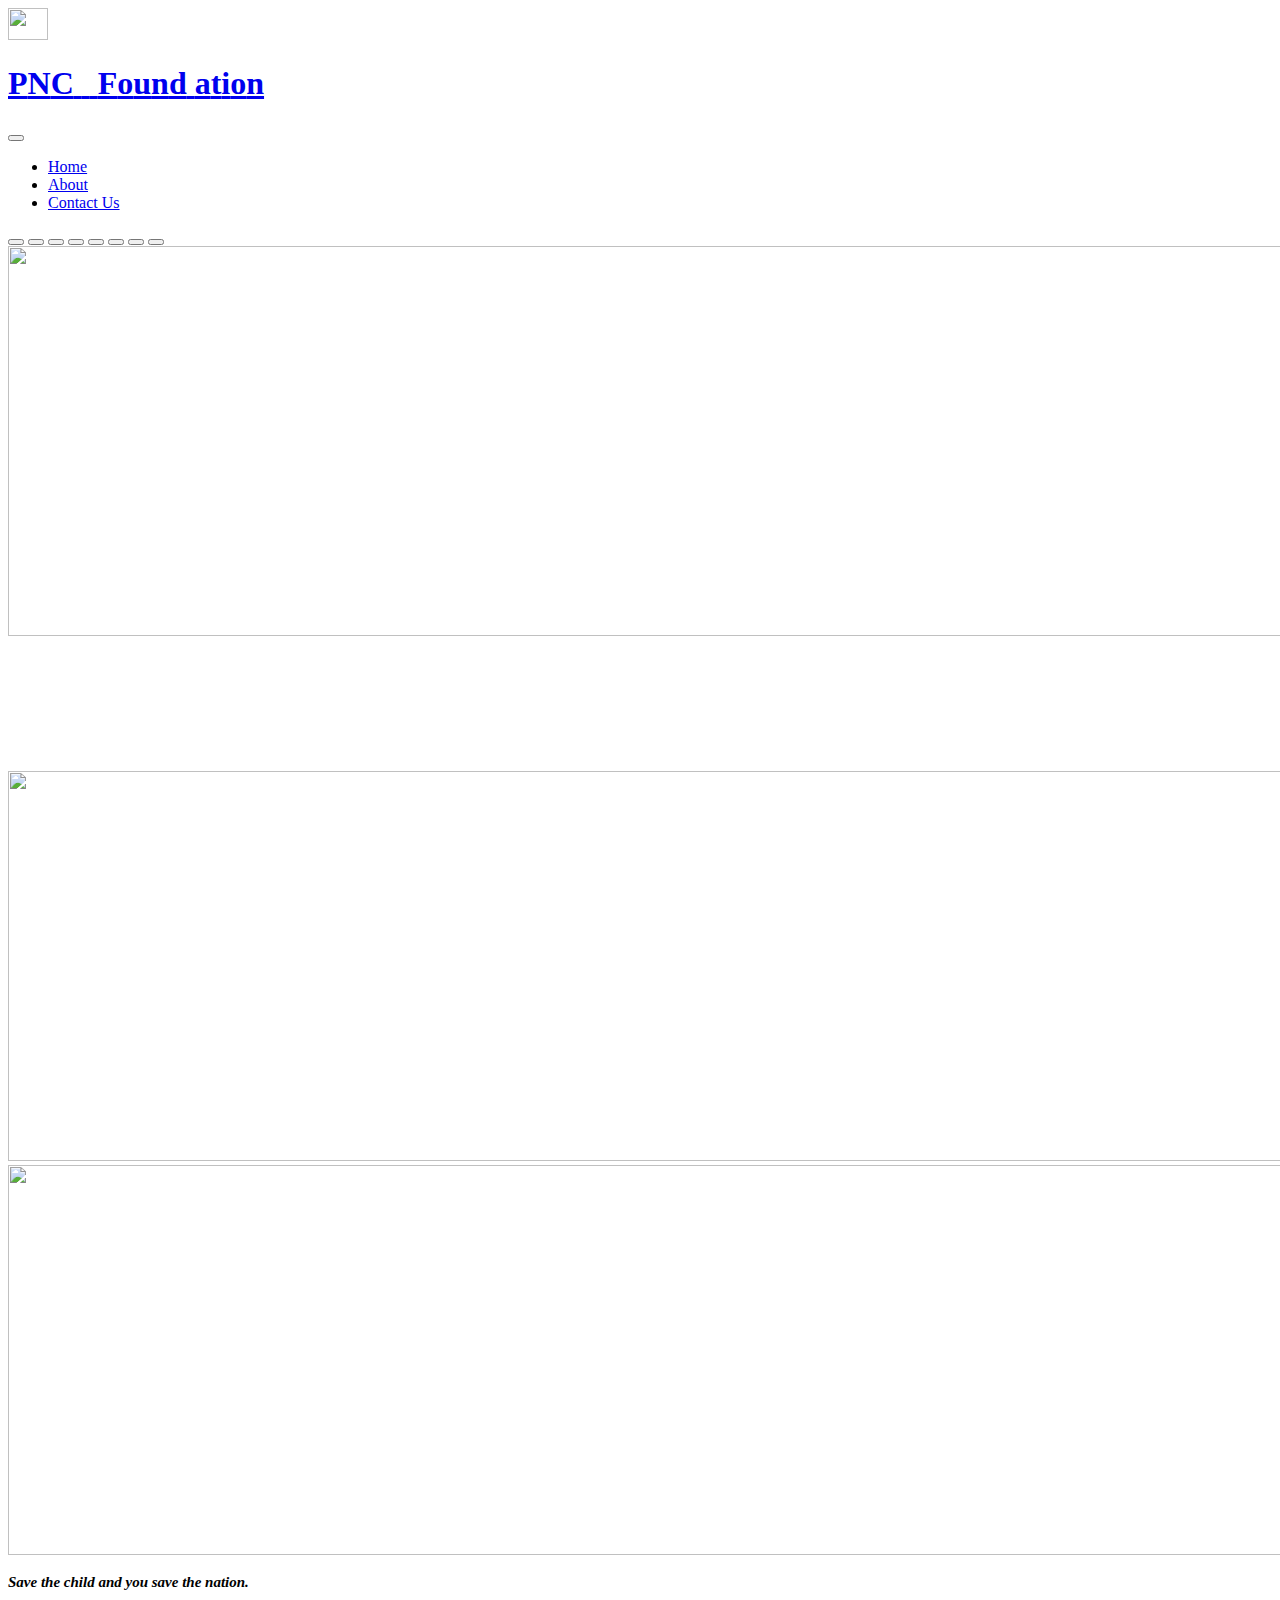
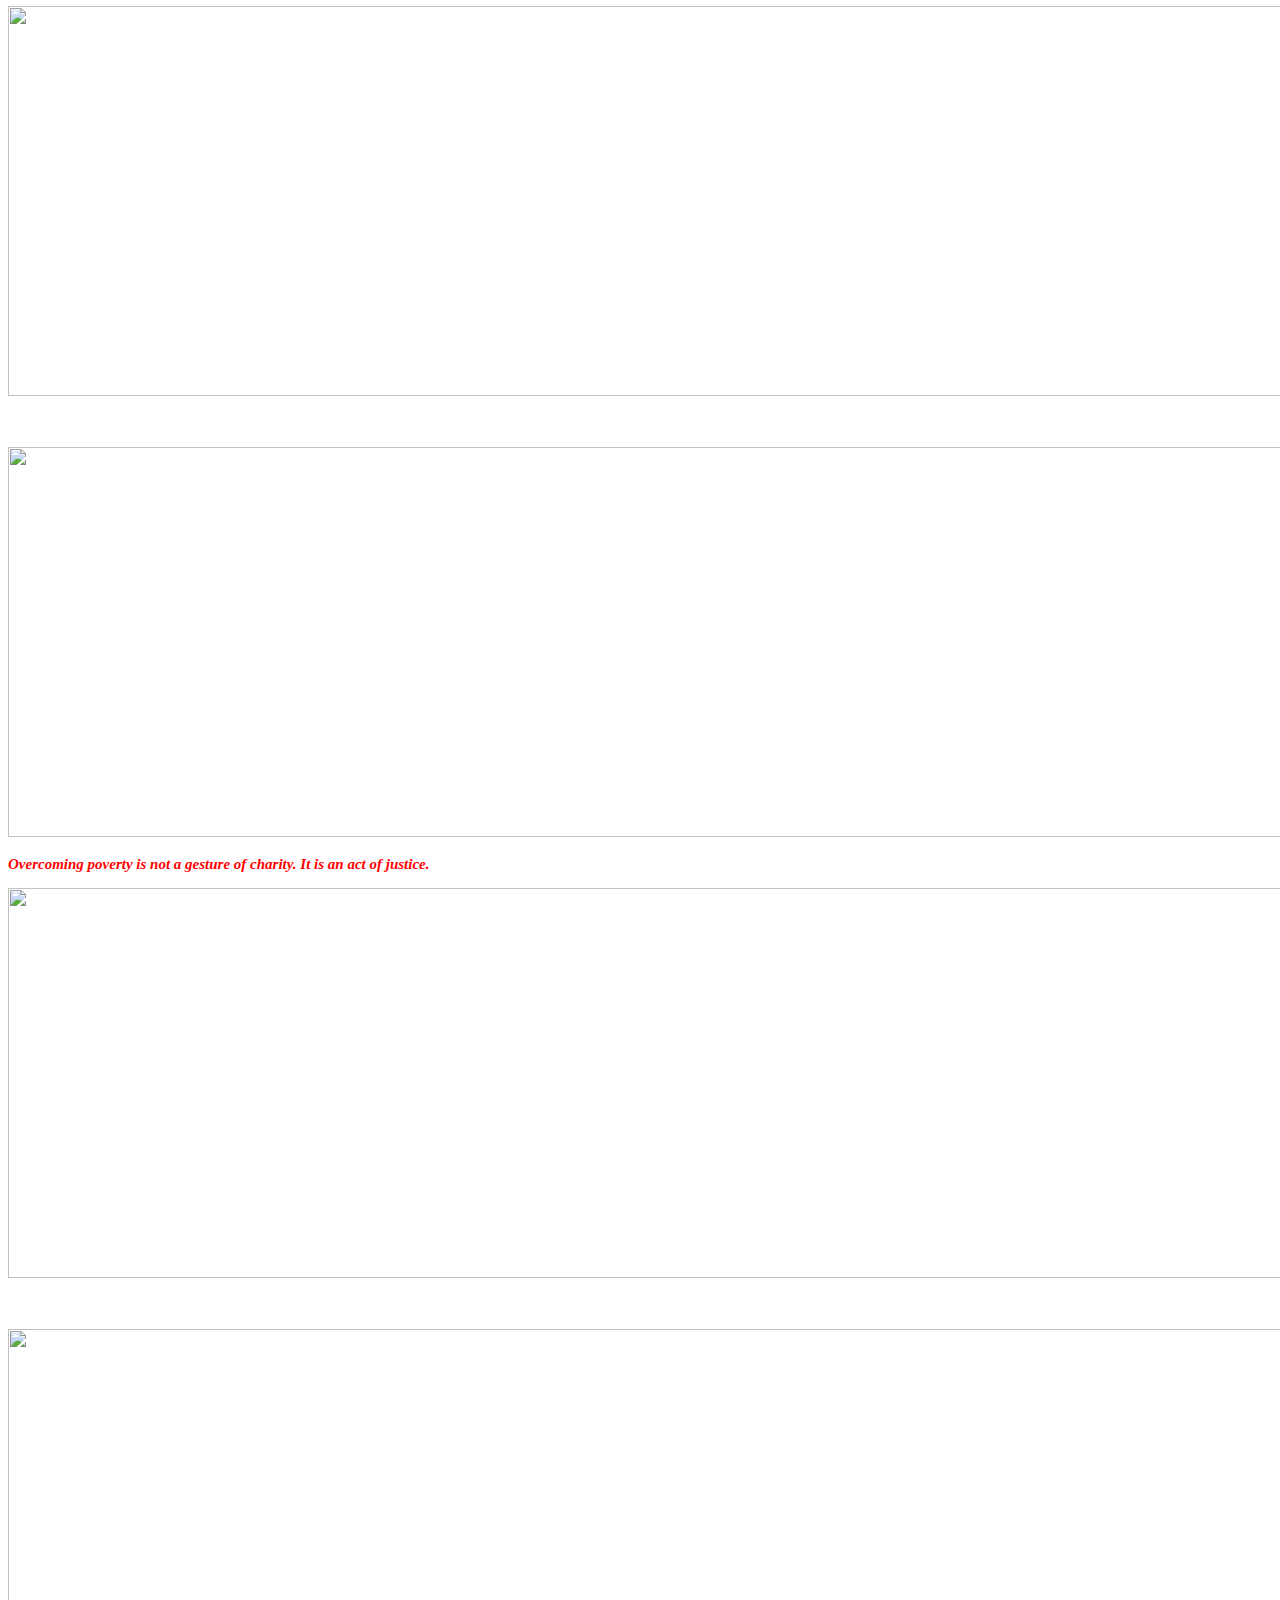
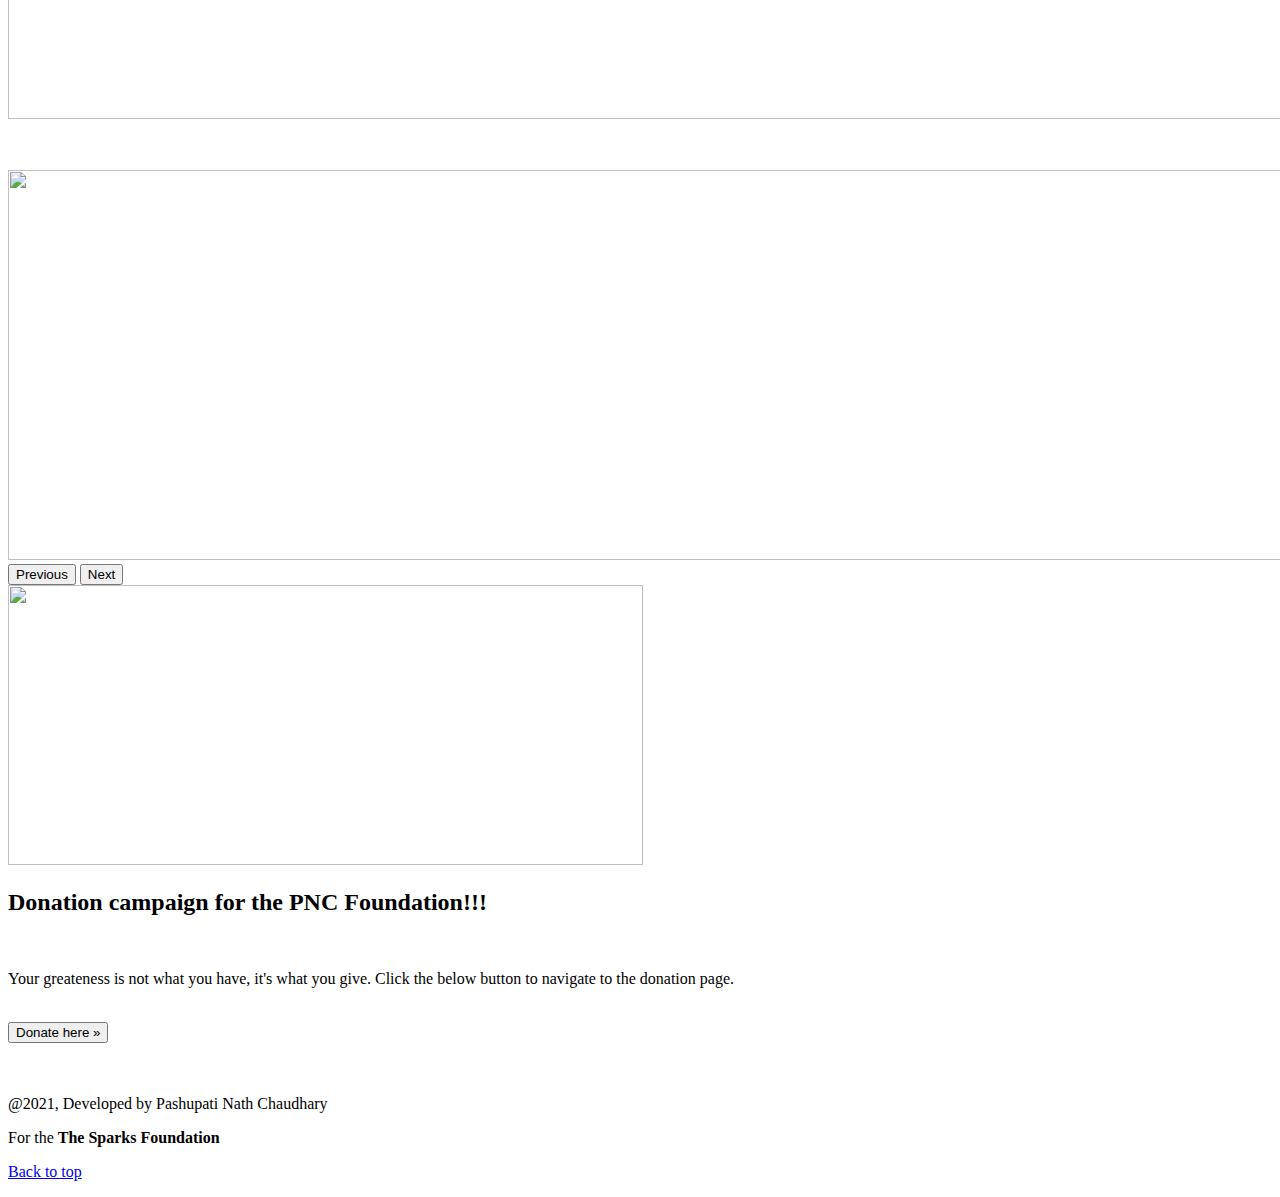
==== index.html @ dfb6f53c "HTML file uploaded" ====
<!doctype html>
<html lang="en">

<head>
    <!-- Required meta tags -->
    <meta charset="utf-8">
    <meta name="viewport" content="width=device-width, initial-scale=1">

    <!-- Bootstrap CSS -->
    <link href="https://cdn.jsdelivr.net/npm/bootstrap@5.0.0-beta2/dist/css/bootstrap.min.css" rel="stylesheet"
        integrity="sha384-BmbxuPwQa2lc/FVzBcNJ7UAyJxM6wuqIj61tLrc4wSX0szH/Ev+nYRRuWlolflfl" crossorigin="anonymous">
    <link rel="stylesheet" href="css/contstyle.css">
    <link rel="stylesheet" href="css/logo.css">

    <title>PNC Foundation</title>
</head>

<body>
    <!--Navigation Bar code-->
    <nav class="navbar navbar-expand-lg navbar-dark bg-dark">
        <div class="container-fluid">
            <a class="navbar-brand" href="#"><img src="images/a4.gif" class="img-fluid" width="40" height="32"
                    alt=""></a>
            <a class="navbar-brand" href="#">
                <div class="contain">
                    <h1>
                        <span>P</span><span>N</span><span>C</span>
                        <span>&nbsp;</span>
                        <span>F</span><span>o</span><span>u</span><span>n</span><span>d</span>
                        <span>a</span><span>t</span><span>i</span><span>o</span><span>n</span>
                    </h1>
                </div>
            </a>

            <button class="navbar-toggler" type="button" data-bs-toggle="collapse"
                data-bs-target="#navbarSupportedContent" aria-controls="navbarSupportedContent" aria-expanded="false"
                aria-label="Toggle navigation">
                <span class="navbar-toggler-icon"></span>
            </button>
            <div class="collapse navbar-collapse justify-content-end" id="navbarSupportedContent">
                <ul class="navbar-nav ">
                    <li class="nav-item">
                        <a class="nav-link active" aria-current="page" href="/">Home</a>
                    </li>
                    <li class="nav-item">
                        <a class="nav-link" href="/about.html">About</a>
                    </li>
                    <li class="nav-item">
                        <a class="nav-link" href="/contact.html">Contact Us</a>
                    </li>
                </ul>
            </div>
        </div>
    </nav>

    <!--Carousel i.e. slider code-->
    <div id="carouselExampleCaptions" class="carousel slide carousel-fade" data-bs-ride="carousel">
        <div class="carousel-indicators">
            <button type="button" data-bs-target="#carouselExampleCaptions" data-bs-slide-to="0" class="active"
                aria-current="true" aria-label="Slide 1"></button>
            <button type="button" data-bs-target="#carouselExampleCaptions" data-bs-slide-to="1"
                aria-label="Slide 2"></button>
            <button type="button" data-bs-target="#carouselExampleCaptions" data-bs-slide-to="2"
                aria-label="Slide 3"></button>
            <button type="button" data-bs-target="#carouselExampleCaptions" data-bs-slide-to="3"
                aria-label="Slide 4"></button>
            <button type="button" data-bs-target="#carouselExampleCaptions" data-bs-slide-to="4"
                aria-label="Slide 5"></button>
            <button type="button" data-bs-target="#carouselExampleCaptions" data-bs-slide-to="5"
                aria-label="Slide 6"></button>
            <button type="button" data-bs-target="#carouselExampleCaptions" data-bs-slide-to="6"
                aria-label="Slide 7"></button>
            <button type="button" data-bs-target="#carouselExampleCaptions" data-bs-slide-to="7"
                aria-label="Slide 8"></button>
        </div>
        <div class="carousel-inner">
            <div class="carousel-item active">
                <img src="images/donate4.gif" class="img-fluid" style="width:1800px; height:390px;" alt="">
                <div class="carousel-caption d-none d-md-block">
                    <h5 style="color:white; font-size:22px ">
                        <b>Welcome to the PNC Foundation!</b>
                    </h5>
                    <p style="color:white;  font-size:15px; font-style: italic;">
                        <b>Your little donation can fill someone's life with happiness.</b>
                    </p>
                </div>
            </div>

            <div class="carousel-item">
                <img src="images/donation3.jpg" class="img-fluid" style="width:1800px; height:390px;" alt="">
            </div>

            <div class="carousel-item">
                <img src="images/child2.jpg" class="img-fluid" style="width:1800px; height:390px;" alt="">
                <div class="carousel-caption d-none d-md-block">
                    <p style="color:black;  font-size:15px; font-style: italic;">
                        <b>Save the child and you save the nation.</b>
                    </p>
                </div>
            </div>

            <div class="carousel-item">
                <img src="images/child4.jpg" class="img-fluid" style="width:1800px; height:390px;" alt="">
                <div class="carousel-caption d-none d-md-block">
                    <p style="color:white;  font-size:15px; font-style: italic;">
                        <b>Education begins the moment we see children as innately wise and capable beings. Only then we
                            play along their world.</b>
                    </p>
                </div>
            </div>

            <div class="carousel-item">
                <img src="images/poor1.jpg" class="img-fluid" style="width:1800px; height:390px;" alt="">
                <div class="carousel-caption d-none d-md-block">
                    <p style="color:red;  font-size:15px; font-style: italic;">
                        <b>Overcoming poverty is not a gesture of charity. It is an act of justice.</b>
                    </p>
                </div>
            </div>

            <div class="carousel-item">
                <img src="images/blood1.jpg" class="img-fluid" style="width:1800px; height:390px;" alt="">
                <div class="carousel-caption d-none d-md-block">
                    <p style="color:white;  font-size:15px; font-style: italic;">
                        <b>Bring a life back to power. Make blood donation your responsibility.</b>
                    </p>
                </div>
            </div>

            <div class="carousel-item">
                <img src="images/plant1.jpg" class="img-fluid" style="width:1800px; height:390px;" alt="">
                <div class="carousel-caption d-none d-md-block">
                    <p style="color:white;  font-size:15px; font-style: italic;">
                        <b>Bring a life back to power. Make blood donation your responsibility.</b>
                    </p>
                </div>
            </div>

            <div class="carousel-item">
                <img src="images/donate6.gif" class="img-fluid" style="width:1800px; height:390px;" alt="">
            </div>
        </div>

        <button class="carousel-control-prev" type="button" data-bs-target="#carouselExampleCaptions"
            data-bs-slide="prev">
            <span class="carousel-control-prev-icon" aria-hidden="true"></span>
            <span class="visually-hidden">Previous</span>
        </button>
        <button class="carousel-control-next" type="button" data-bs-target="#carouselExampleCaptions"
            data-bs-slide="next">
            <span class="carousel-control-next-icon" aria-hidden="true"></span>
            <span class="visually-hidden">Next</span>
        </button>
    </div>


    <!--Middle part functionalities of the home page-->
    <div class="container py-4">
        <div class="row">
            <div class="col-sm-6 banner-image">
                <img style="width:635px; height:280px;" class="img-fluid" src="images/donate3.gif" alt="">
            </div>
            <div class="col-sm-6 banner-info">
                <h2 class="big-text">Donation campaign for the PNC Foundation!!!</h2></br>
                <p>Your greateness is not what you have, it's what you give. Click the below button to navigate to the
                    donation page.</p></br>
                <a href="/donation.html"> <button type="button" class="btn btn-primary">Donate here »</button></a>
            </div>
        </div>
    </div><br></br>

    <!--Footer part-->
    <div class="container py-5 bg-light">
        <footer class="blog-footer">

            <p class="row featurette d-flex justify-content-center align-items-center">@2021, Developed by
                Pashupati Nath Chaudhary</p>
            <p class="row featurette d-flex justify-content-center align-items-center">For the <b
                    class="row featurette d-flex justify-content-center align-items-center">The Sparks
                    Foundation</b></p>
            <p class="float-right"><a href="#">Back to top</a></p>
        </footer>
    </div>

    <!-- Optional JavaScript; choose one of the two! -->

    <!-- Option 1: Bootstrap Bundle with Popper -->
    <script src="https://cdn.jsdelivr.net/npm/bootstrap@5.0.0-beta2/dist/js/bootstrap.bundle.min.js"
        integrity="sha384-b5kHyXgcpbZJO/tY9Ul7kGkf1S0CWuKcCD38l8YkeH8z8QjE0GmW1gYU5S9FOnJ0"
        crossorigin="anonymous"></script>

    <!-- Option 2: Separate Popper and Bootstrap JS -->
    <!--
    <script src="https://cdn.jsdelivr.net/npm/@popperjs/core@2.6.0/dist/umd/popper.min.js" integrity="sha384-KsvD1yqQ1/1+IA7gi3P0tyJcT3vR+NdBTt13hSJ2lnve8agRGXTTyNaBYmCR/Nwi" crossorigin="anonymous"></script>
    <script src="https://cdn.jsdelivr.net/npm/bootstrap@5.0.0-beta2/dist/js/bootstrap.min.js" integrity="sha384-nsg8ua9HAw1y0W1btsyWgBklPnCUAFLuTMS2G72MMONqmOymq585AcH49TLBQObG" crossorigin="anonymous"></script>
    -->
</body>

</html>
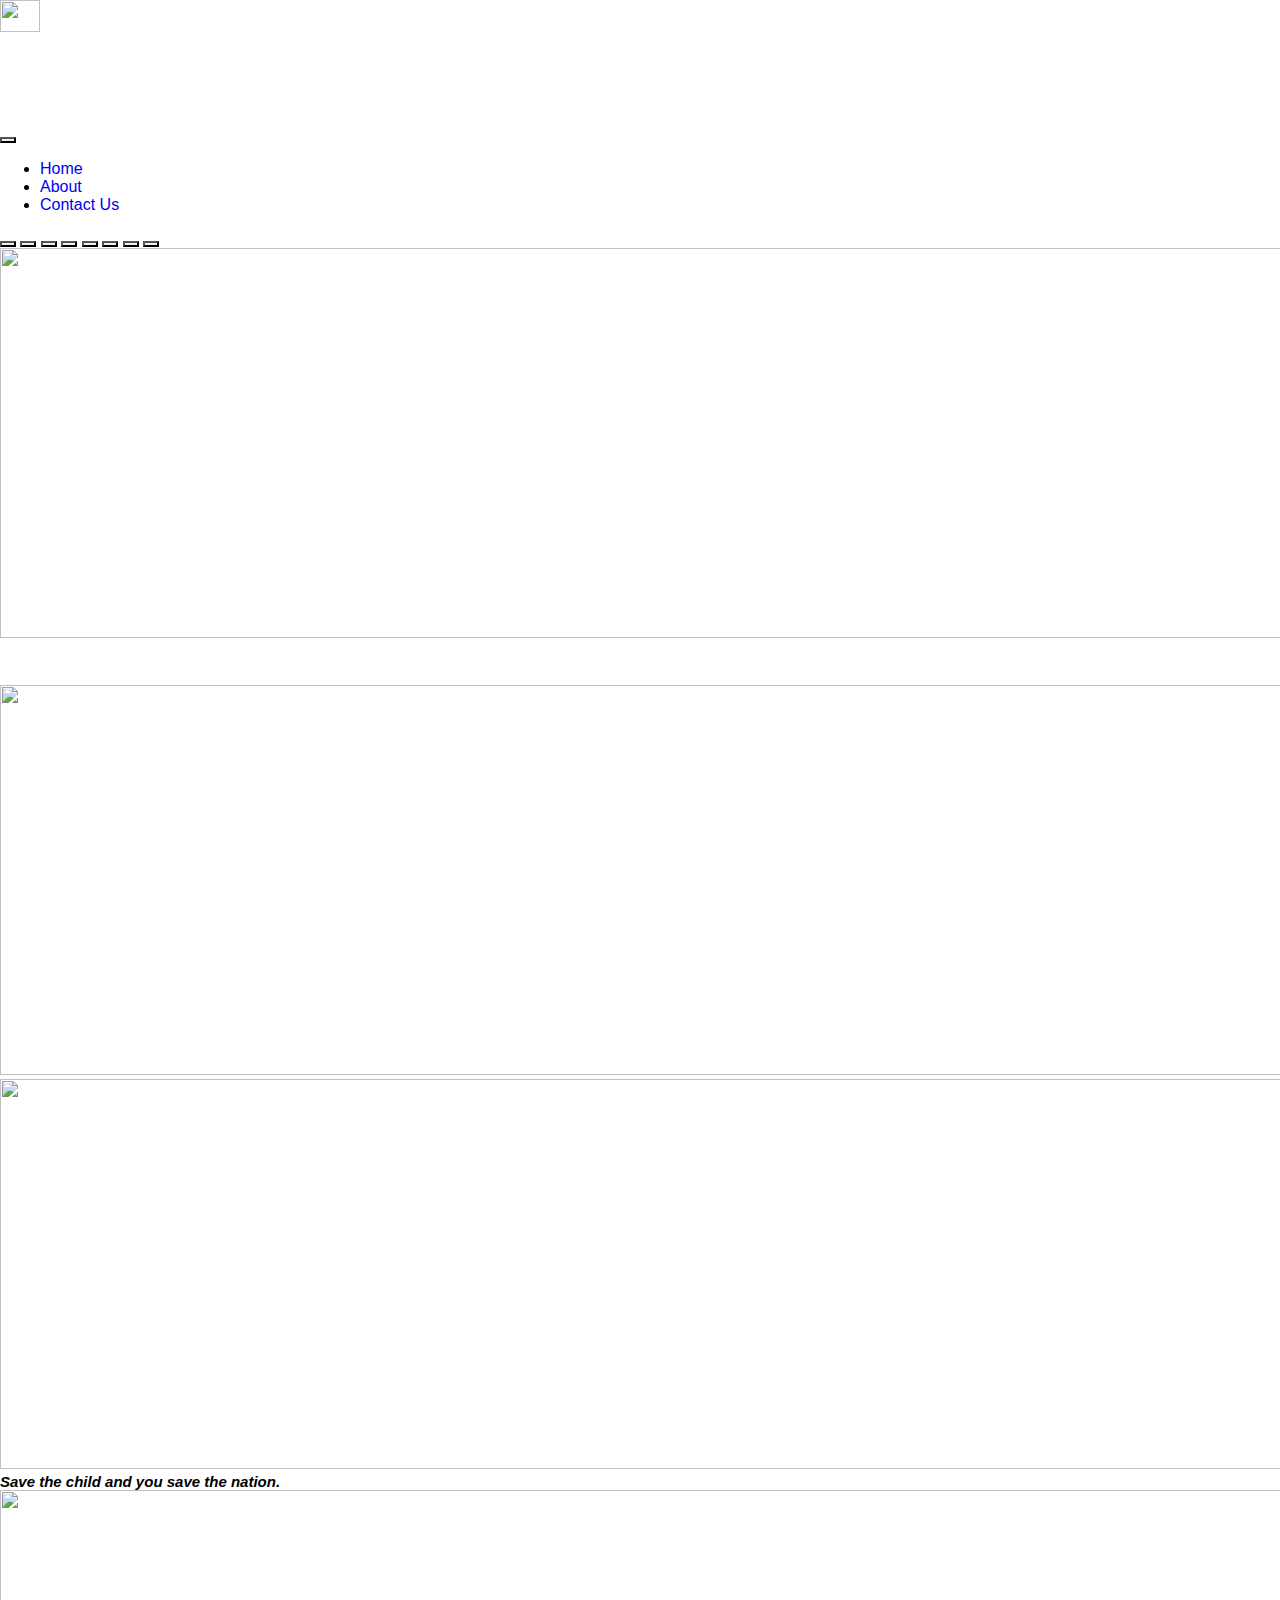
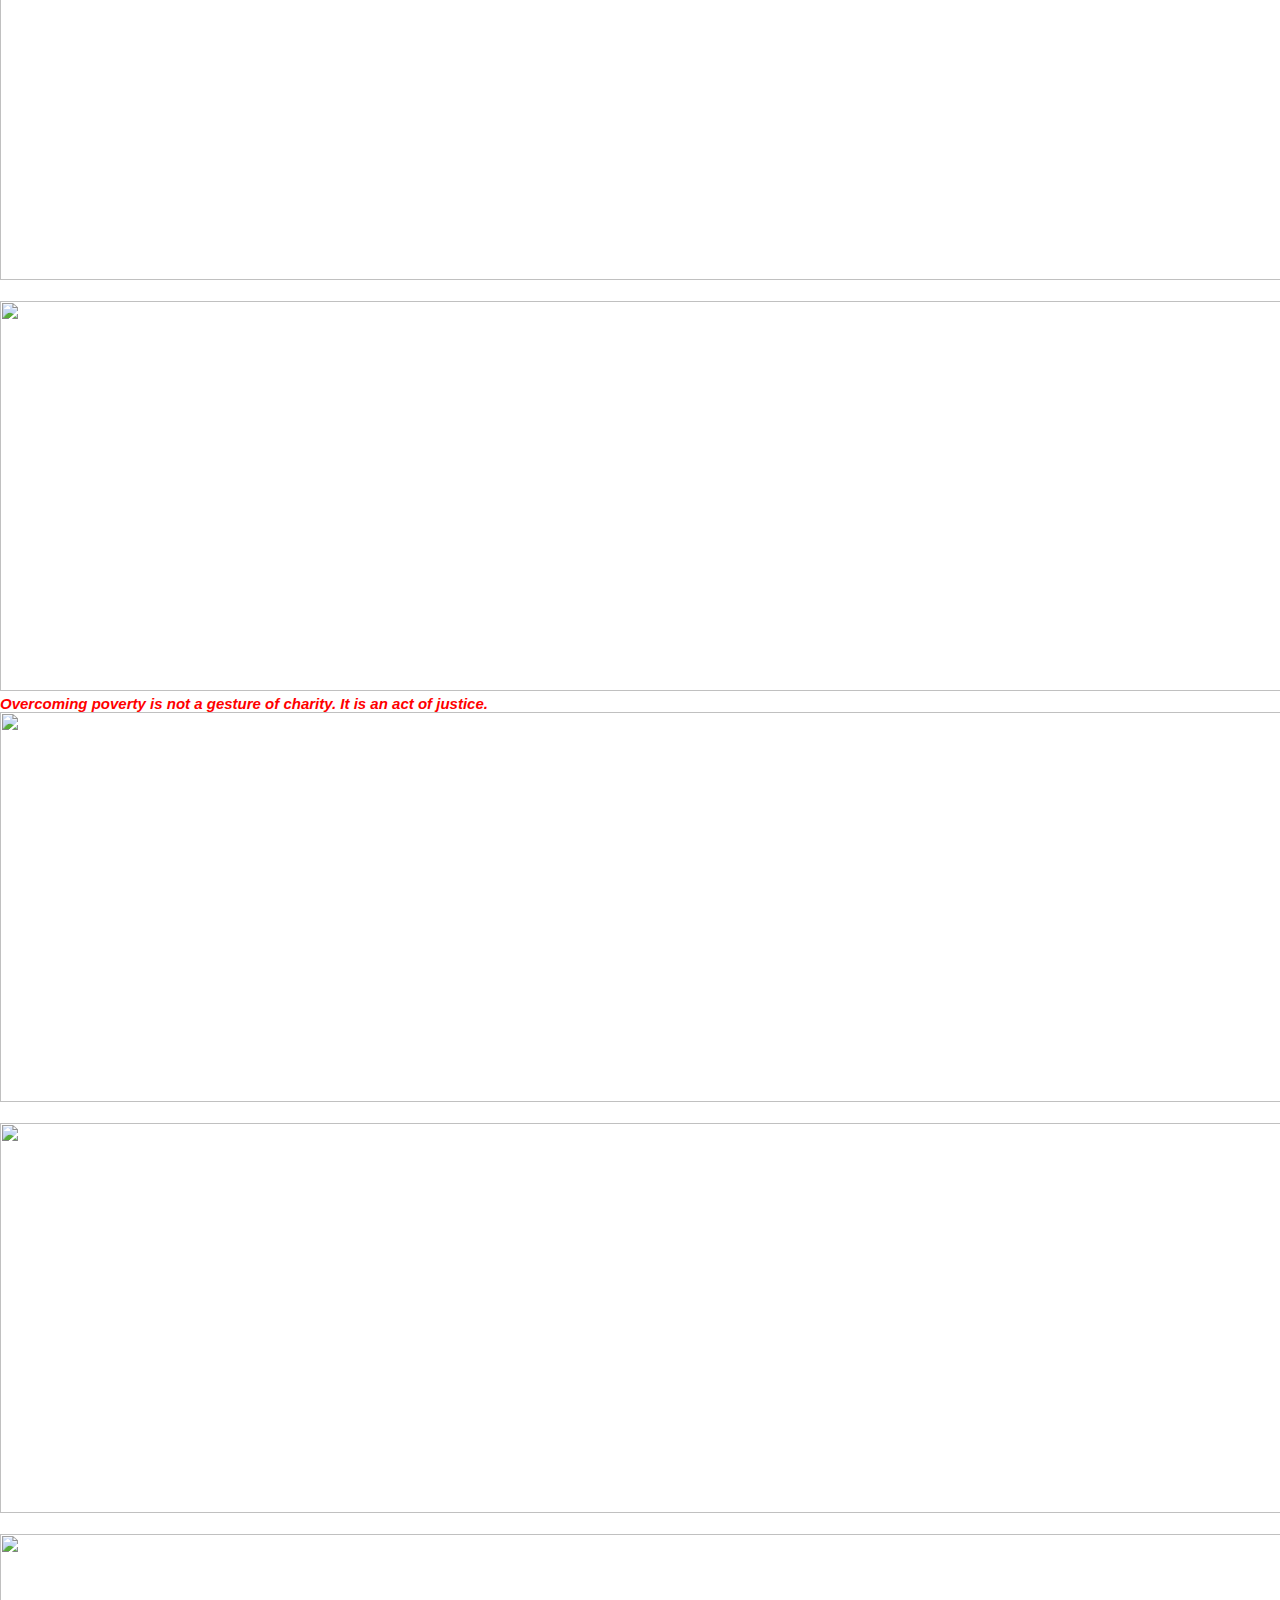
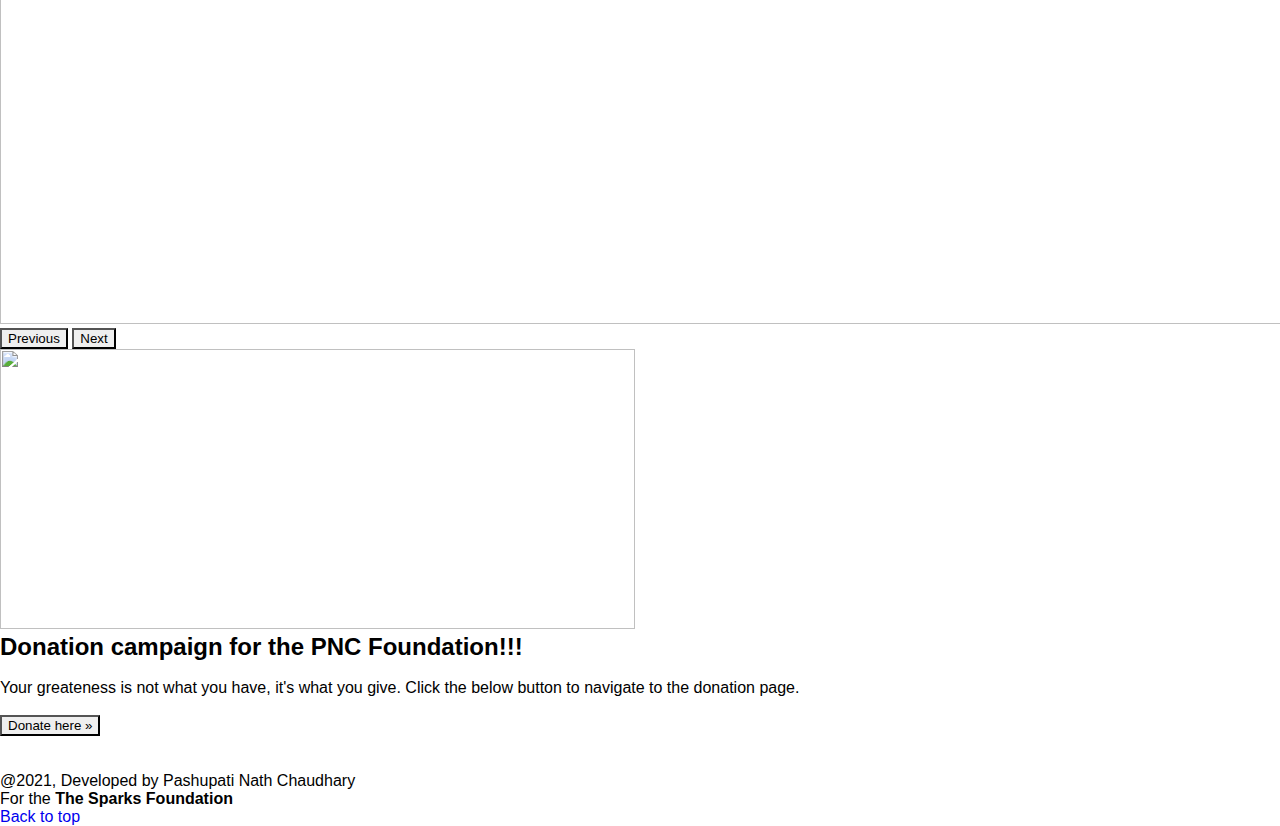
==== commit dad371be: "Update index.html" ====
--- a/index.html
+++ b/index.html
@@ -19,7 +19,7 @@
     <!--Navigation Bar code-->
     <nav class="navbar navbar-expand-lg navbar-dark bg-dark">
         <div class="container-fluid">
-            <a class="navbar-brand" href="#"><img src="images/a4.gif" class="img-fluid" width="40" height="32"
+            <a class="navbar-brand" href="#"><img src="/Payment Gateway Integration/images/a4.gif" class="img-fluid" width="40" height="32"
                     alt=""></a>
             <a class="navbar-brand" href="#">
                 <div class="contain">
@@ -43,10 +43,10 @@
                         <a class="nav-link active" aria-current="page" href="/">Home</a>
                     </li>
                     <li class="nav-item">
-                        <a class="nav-link" href="/about.html">About</a>
+                        <a class="nav-link" href="/Payment Gateway Integration/about.html">About</a>
                     </li>
                     <li class="nav-item">
-                        <a class="nav-link" href="/contact.html">Contact Us</a>
+                        <a class="nav-link" href="/Payment Gateway Integration/contact.html">Contact Us</a>
                     </li>
                 </ul>
             </div>
@@ -75,7 +75,7 @@
         </div>
         <div class="carousel-inner">
             <div class="carousel-item active">
-                <img src="images/donate4.gif" class="img-fluid" style="width:1800px; height:390px;" alt="">
+                <img src="/Payment Gateway Integration/images/donate4.gif" class="img-fluid" style="width:1800px; height:390px;" alt="">
                 <div class="carousel-caption d-none d-md-block">
                     <h5 style="color:white; font-size:22px ">
                         <b>Welcome to the PNC Foundation!</b>
@@ -87,11 +87,11 @@
             </div>
 
             <div class="carousel-item">
-                <img src="images/donation3.jpg" class="img-fluid" style="width:1800px; height:390px;" alt="">
+                <img src="/Payment Gateway Integration/images/donation3.jpg" class="img-fluid" style="width:1800px; height:390px;" alt="">
             </div>
 
             <div class="carousel-item">
-                <img src="images/child2.jpg" class="img-fluid" style="width:1800px; height:390px;" alt="">
+                <img src="/Payment Gateway Integration/images/child2.jpg" class="img-fluid" style="width:1800px; height:390px;" alt="">
                 <div class="carousel-caption d-none d-md-block">
                     <p style="color:black;  font-size:15px; font-style: italic;">
                         <b>Save the child and you save the nation.</b>
@@ -100,7 +100,7 @@
             </div>
 
             <div class="carousel-item">
-                <img src="images/child4.jpg" class="img-fluid" style="width:1800px; height:390px;" alt="">
+                <img src="/Payment Gateway Integration/images/child4.jpg" class="img-fluid" style="width:1800px; height:390px;" alt="">
                 <div class="carousel-caption d-none d-md-block">
                     <p style="color:white;  font-size:15px; font-style: italic;">
                         <b>Education begins the moment we see children as innately wise and capable beings. Only then we
@@ -110,7 +110,7 @@
             </div>
 
             <div class="carousel-item">
-                <img src="images/poor1.jpg" class="img-fluid" style="width:1800px; height:390px;" alt="">
+                <img src="/Payment Gateway Integration/images/poor1.jpg" class="img-fluid" style="width:1800px; height:390px;" alt="">
                 <div class="carousel-caption d-none d-md-block">
                     <p style="color:red;  font-size:15px; font-style: italic;">
                         <b>Overcoming poverty is not a gesture of charity. It is an act of justice.</b>
@@ -119,7 +119,7 @@
             </div>
 
             <div class="carousel-item">
-                <img src="images/blood1.jpg" class="img-fluid" style="width:1800px; height:390px;" alt="">
+                <img src="/Payment Gateway Integration/images/blood1.jpg" class="img-fluid" style="width:1800px; height:390px;" alt="">
                 <div class="carousel-caption d-none d-md-block">
                     <p style="color:white;  font-size:15px; font-style: italic;">
                         <b>Bring a life back to power. Make blood donation your responsibility.</b>
@@ -128,7 +128,7 @@
             </div>
 
             <div class="carousel-item">
-                <img src="images/plant1.jpg" class="img-fluid" style="width:1800px; height:390px;" alt="">
+                <img src="/Payment Gateway Integration/images/plant1.jpg" class="img-fluid" style="width:1800px; height:390px;" alt="">
                 <div class="carousel-caption d-none d-md-block">
                     <p style="color:white;  font-size:15px; font-style: italic;">
                         <b>Bring a life back to power. Make blood donation your responsibility.</b>
@@ -137,7 +137,7 @@
             </div>
 
             <div class="carousel-item">
-                <img src="images/donate6.gif" class="img-fluid" style="width:1800px; height:390px;" alt="">
+                <img src="/Payment Gateway Integration/images/donate6.gif" class="img-fluid" style="width:1800px; height:390px;" alt="">
             </div>
         </div>
 
@@ -158,13 +158,13 @@
     <div class="container py-4">
         <div class="row">
             <div class="col-sm-6 banner-image">
-                <img style="width:635px; height:280px;" class="img-fluid" src="images/donate3.gif" alt="">
+                <img style="width:635px; height:280px;" class="img-fluid" src="/Payment Gateway Integration/images/donate3.gif" alt="">
             </div>
             <div class="col-sm-6 banner-info">
                 <h2 class="big-text">Donation campaign for the PNC Foundation!!!</h2></br>
                 <p>Your greateness is not what you have, it's what you give. Click the below button to navigate to the
                     donation page.</p></br>
-                <a href="/donation.html"> <button type="button" class="btn btn-primary">Donate here »</button></a>
+                <a href="/Payment Gateway Integration/donation.html"> <button type="button" class="btn btn-primary">Donate here »</button></a>
             </div>
         </div>
     </div><br></br>
@@ -196,4 +196,4 @@
     -->
 </body>
 
-</html>+</html>
--- a/css/contstyle.css
+++ b/css/contstyle.css
@@ -0,0 +1,219 @@
+body,
+html {
+  margin: 0;
+  padding: 0;
+  font-family: -apple-system, BlinkMacSystemFont, "Segoe UI", Roboto, Oxygen-Sans, Ubuntu, Cantarell, "Helvetica Neue", sans-serif;
+}
+
+textarea {
+  font-family: -apple-system, BlinkMacSystemFont, "Segoe UI", Roboto, Oxygen-Sans, Ubuntu, Cantarell, "Helvetica Neue", sans-serif;
+}
+
+* {
+  box-sizing: border-box;
+}
+
+.wrapper {
+  width: 100%;
+  padding-right: 15px;
+  padding-left: 15px;
+  margin-right: auto;
+  margin-left: auto;
+}
+
+@media (min-width: 576px) {
+  .wrapper {
+    max-width: 540px;
+  }
+}
+
+@media (min-width: 768px) {
+  .wrapper {
+    max-width: 720px;
+  }
+}
+
+@media (min-width: 992px) {
+  .wrapper {
+    max-width: 960px;
+  }
+}
+
+@media (min-width: 1200px) {
+  .wrapper {
+    max-width: 1140px;
+  }
+}
+
+
+.d-grid {
+  display: grid;
+}
+
+.text-center {
+  text-align: center;
+}
+
+.text-left {
+  text-align: left;
+}
+
+.text-right {
+  text-align: right;
+}
+
+button,
+select {
+  outline: none;
+  appearance: none;
+  -webkit-appearance: none;
+}
+
+button,
+.btn,
+select {
+  cursor: pointer;
+  font-family: -apple-system, BlinkMacSystemFont, "Segoe UI", Roboto, Oxygen-Sans, Ubuntu, Cantarell, "Helvetica Neue", sans-serif;
+}
+
+a {
+  text-decoration: none;
+}
+
+iframe {
+  border: none;
+}
+
+h1,
+h2,
+h3,
+h4,
+h5,
+h6 {
+  margin: 0;
+  padding: 0;
+  font-family: -apple-system, BlinkMacSystemFont, "Segoe UI", Roboto, Oxygen-Sans, Ubuntu, Cantarell, "Helvetica Neue", sans-serif;
+}
+
+p {
+  margin: 0;
+  padding: 0;
+}
+
+/* Section top bottom gap */
+.section-gap {
+  padding: 4.5rem 0;
+}
+
+@media screen and (max-width:767px) {
+  .section-gap {
+    padding: 3.5rem 0;
+  }
+}
+
+@media screen and (max-width:480px) {
+  .section-gap {
+    padding: 3rem 0;
+  }
+}
+
+/* / Section top bottom gap */
+
+/* title-styling */
+h3.global-title {
+  font-size: 40px;
+  line-height: 45px;
+  color: #16191e;
+  margin-bottom: 50px;
+  text-transform: capitalize;
+}
+
+@media screen and (max-width:767px) {
+  h3.global-title {
+    font-size: 40px;
+    line-height: 45px;
+  }
+}
+
+@media screen and (max-width:600px) {
+  h3.global-title {
+    font-size: 35px;
+    line-height: 40px;
+  }
+}
+
+@media screen and (max-width:500px) {
+  h3.global-title {
+    font-size: 30px;
+    line-height: 35px;
+  }
+}
+
+/* / title-styling */
+/* simple contact form */
+.contact-form {
+  background: #eee;
+}
+
+.field {
+  margin-bottom: 20px;
+}
+
+.form-mid {
+  background: #fff;
+  padding: 3rem;
+  border: 1px solid #eee;
+  border-radius: 4px;
+}
+
+.form-mid form input,
+.form-mid form textarea {
+  background: #f8f9fa;
+  border: 2px solid rgba(216, 216, 216, 0.3);
+  color: #777;
+  font-size: 16px;
+  padding: 12px 15px;
+  width: 100%;
+  border-radius: 4px;
+  height: 55px;
+}
+
+.form-mid form textarea {
+  resize: none;
+  min-height: 140px;
+}
+
+.form-mid form input:focus,
+.form-mid form textarea:focus {
+  outline: none;
+  border: 2px solid #051b35;
+  background: #fff;
+  box-shadow: none;
+}
+
+button.btn-contact {
+  border: none;
+  font-size: 16px;
+  padding: 15px 30px;
+  margin: 20px auto 0;
+  color: #fff;
+  background: #ff4c4c;
+  border-color: #ff4c4c;
+  display: inline-block;
+  font-weight: 400;
+  text-align: center;
+  vertical-align: middle;
+  cursor: pointer;
+  -webkit-user-select: none;
+  -moz-user-select: none;
+  -ms-user-select: none;
+  user-select: none;
+  border: 1px solid transparent;
+  border-radius: 0.25rem;
+}
+
+@media(max-width: 568px) {
+  .form-mid {
+    padding: 1.5rem;
+  }
+}
--- a/css/logo.css
+++ b/css/logo.css
@@ -0,0 +1,88 @@
+
+h1{
+    margin: 0;
+    padding: 0;
+    display: flex;
+    justify-content: flex-start;
+
+align-items: center;
+height: 10vh;
+    color:white;
+    
+    font-size: 35px;
+    font-family:'Georgia, 'Times New Roman', Times, serif';
+}
+h1 span{
+    display: table-cell;
+    margin: 0;
+    padding: 0; 
+    
+    animation: animate 2s linear infinite;
+}
+h1 span:nth-child(1){
+    animation-delay: 0s;
+}
+h1 span:nth-child(2){
+    animation-delay: 0.25s;
+}
+h1 span:nth-child(3){
+    animation-delay: 0.5s;
+}
+h1 span:nth-child(4){
+    animation-delay: 0.75s;
+}
+h1 span:nth-child(5){
+    animation-delay: 1.0s;
+}
+h1 span:nth-child(6){
+    animation-delay: 1.25s;
+}
+h1 span:nth-child(7){
+    animation-delay: 1.5s;
+}
+h1 span:nth-child(8){
+    animation-delay: 1.75s;
+}
+h1 span:nth-child(9){
+    animation-delay: 2.0s;
+}
+h1 span:nth-child(10){
+    animation-delay: 2.25s;
+}
+h1 span:nth-child(11){
+    animation-delay: 2.5s;
+}
+h1 span:nth-child(12){
+    animation-delay: 2.75s;
+}
+h1 span:nth-child(13){
+    animation-delay: 3.0s;
+}
+@keyframes animate
+{
+    0%,100%
+    {
+        color:white;
+        filter: blur(0px);
+        text-shadow: 0 0 3px #18526b, 
+        0 0 3px #00b3ff,
+        0 0 3px #00b3ff,
+        0 0 3px #00b3ff,
+        0 0 3px #00b3ff,
+        0 0 3px #00b3ff,
+        0 0 3px #00b3ff,
+        0 0 3px #00b3ff,
+        0 0 3px #00b3ff,
+        0 0 3px #00b3ff,
+        0 0 3px #00b3ff,
+        0 0 3px #00b3ff,
+        0 0 3px #00b3ff;
+    }
+    5%,95%
+    {
+        color:rgb(211, 47, 47);
+        filter: blur(0px);
+        text-shadow: none, 
+
+    }
+}
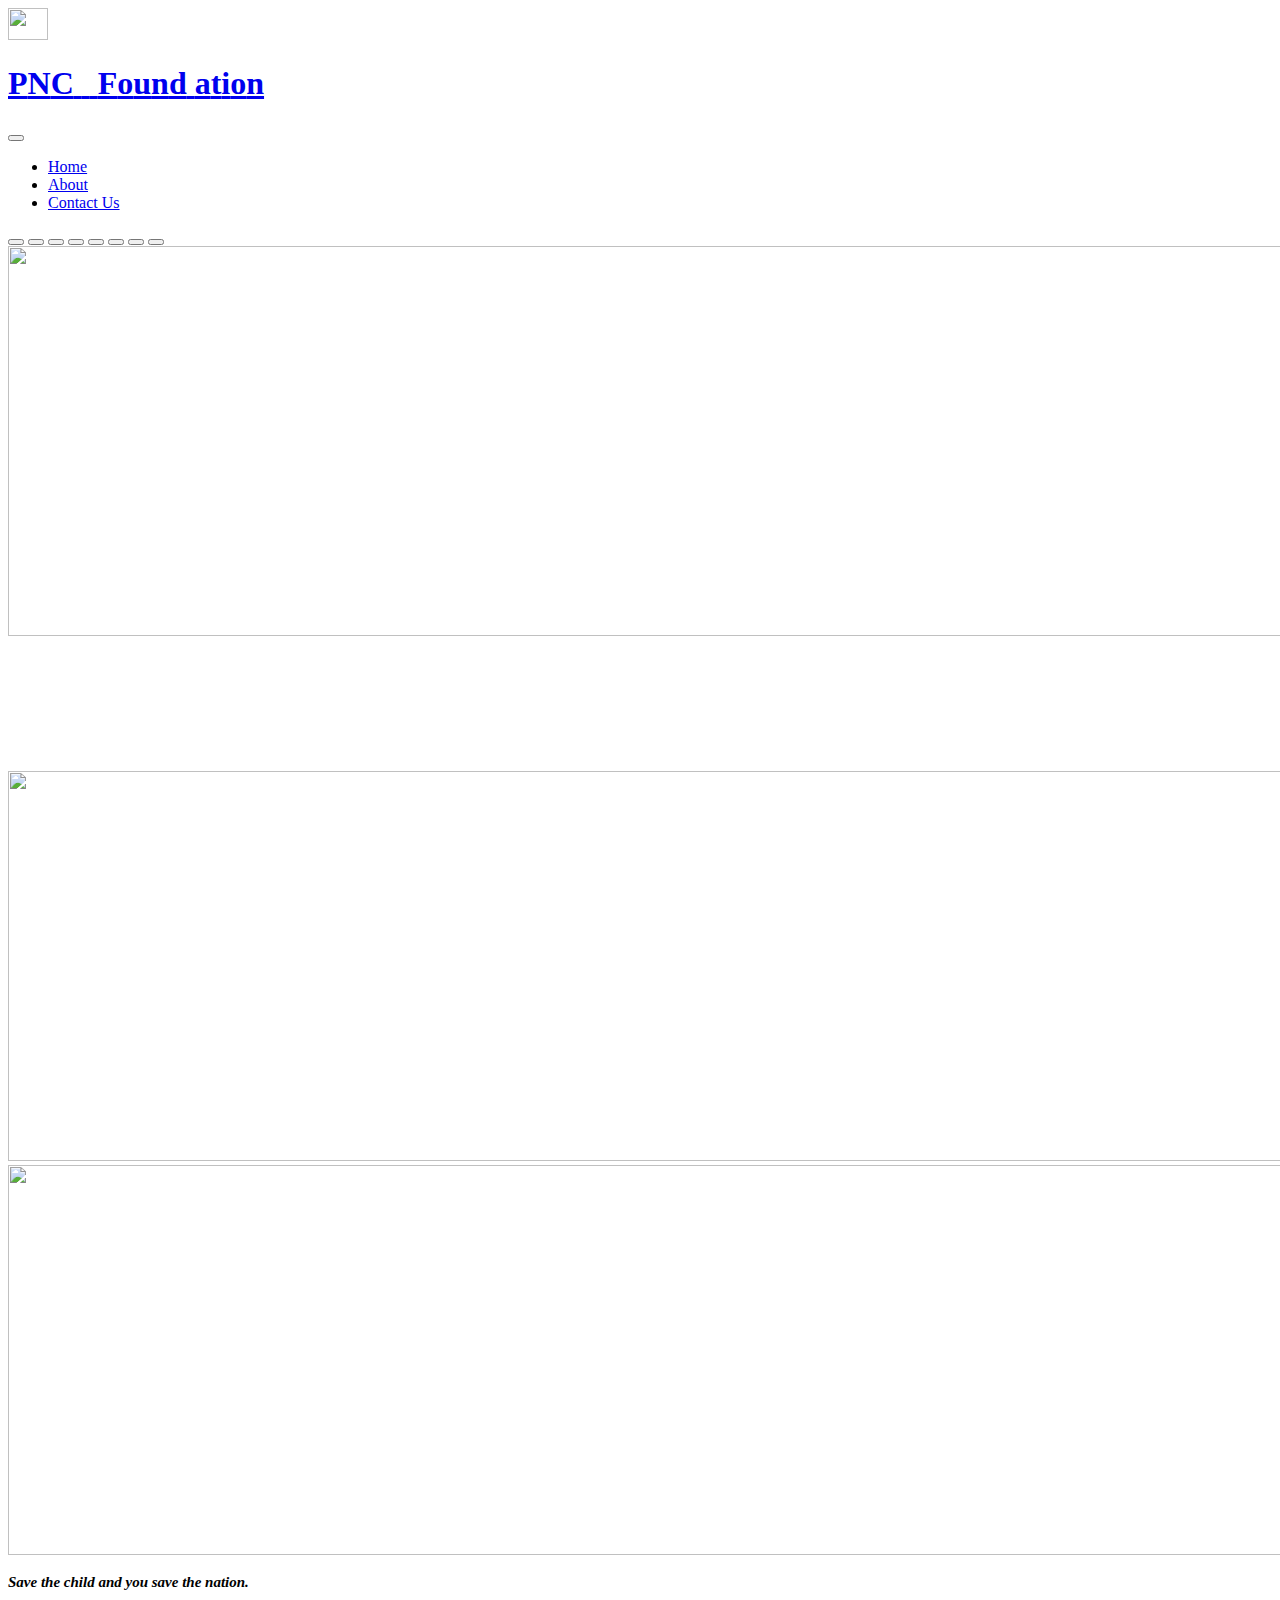
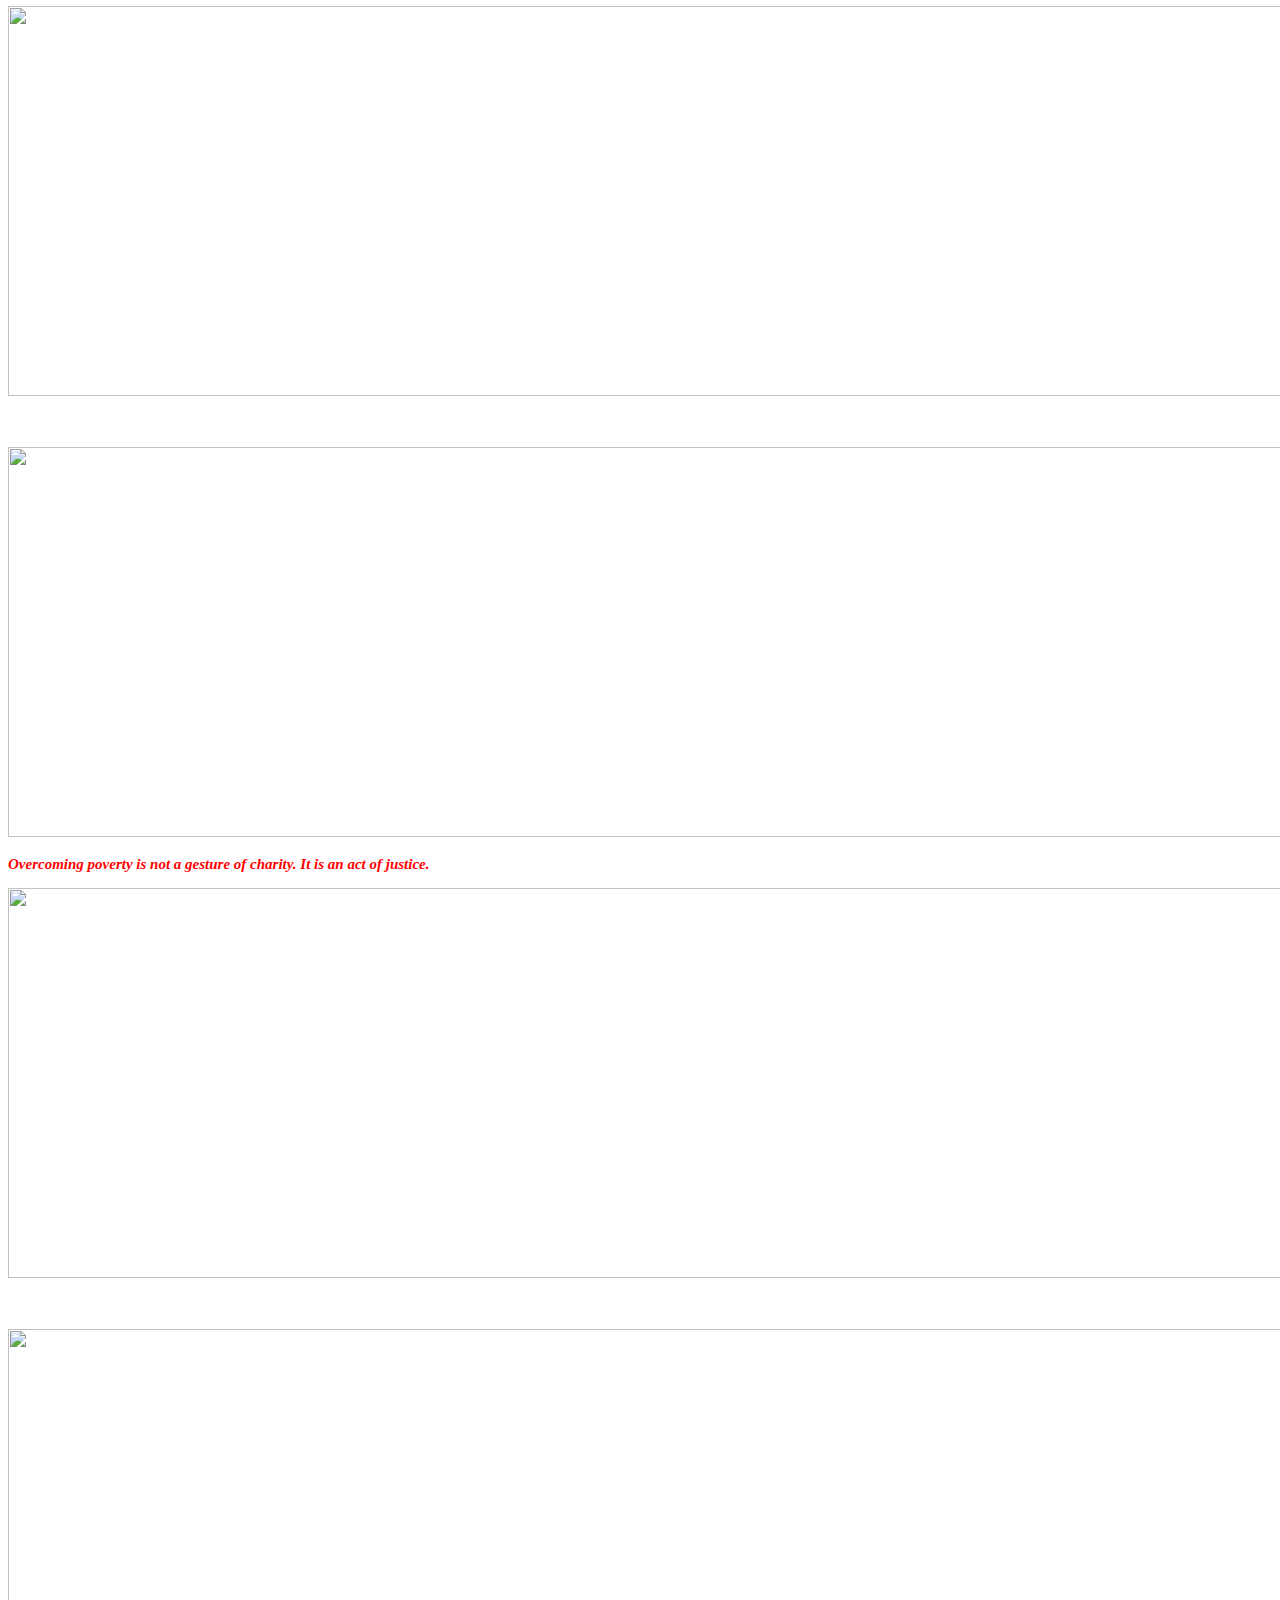
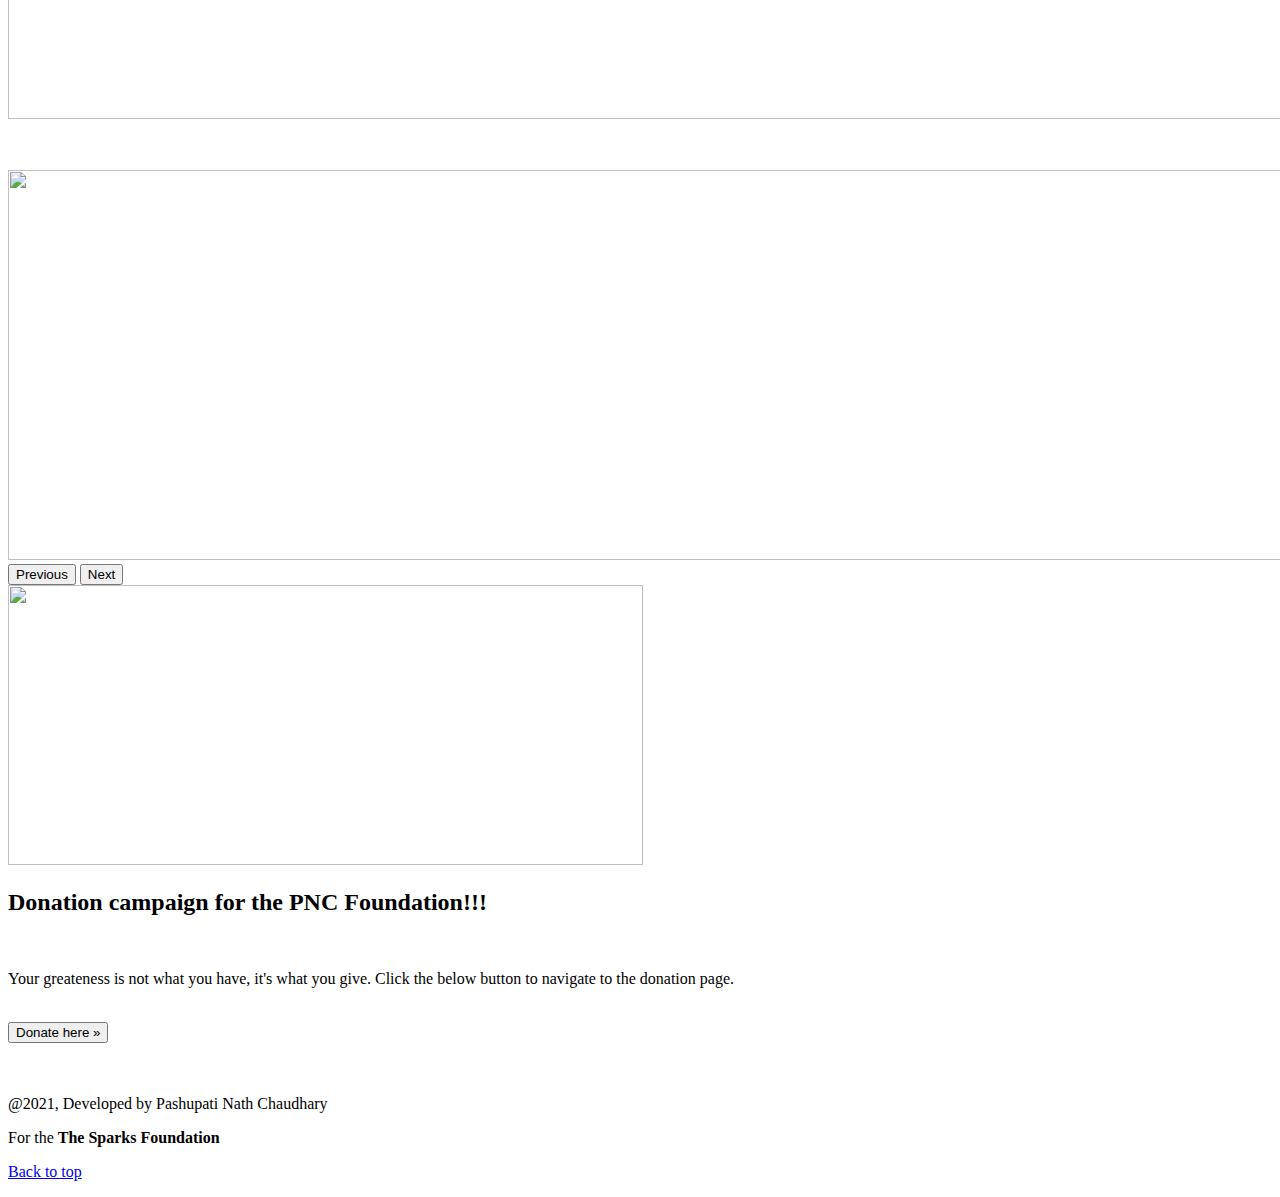
==== commit 40ebf34a: "Update index.html" ====
--- a/index.html
+++ b/index.html
@@ -9,8 +9,8 @@
     <!-- Bootstrap CSS -->
     <link href="https://cdn.jsdelivr.net/npm/bootstrap@5.0.0-beta2/dist/css/bootstrap.min.css" rel="stylesheet"
         integrity="sha384-BmbxuPwQa2lc/FVzBcNJ7UAyJxM6wuqIj61tLrc4wSX0szH/Ev+nYRRuWlolflfl" crossorigin="anonymous">
-    <link rel="stylesheet" href="css/contstyle.css">
-    <link rel="stylesheet" href="css/logo.css">
+    <link rel="stylesheet" href="/Payment Gateway Integration/css/contstyle.css">
+    <link rel="stylesheet" href="/Payment Gateway Integration/css/logo.css">
 
     <title>PNC Foundation</title>
 </head>
